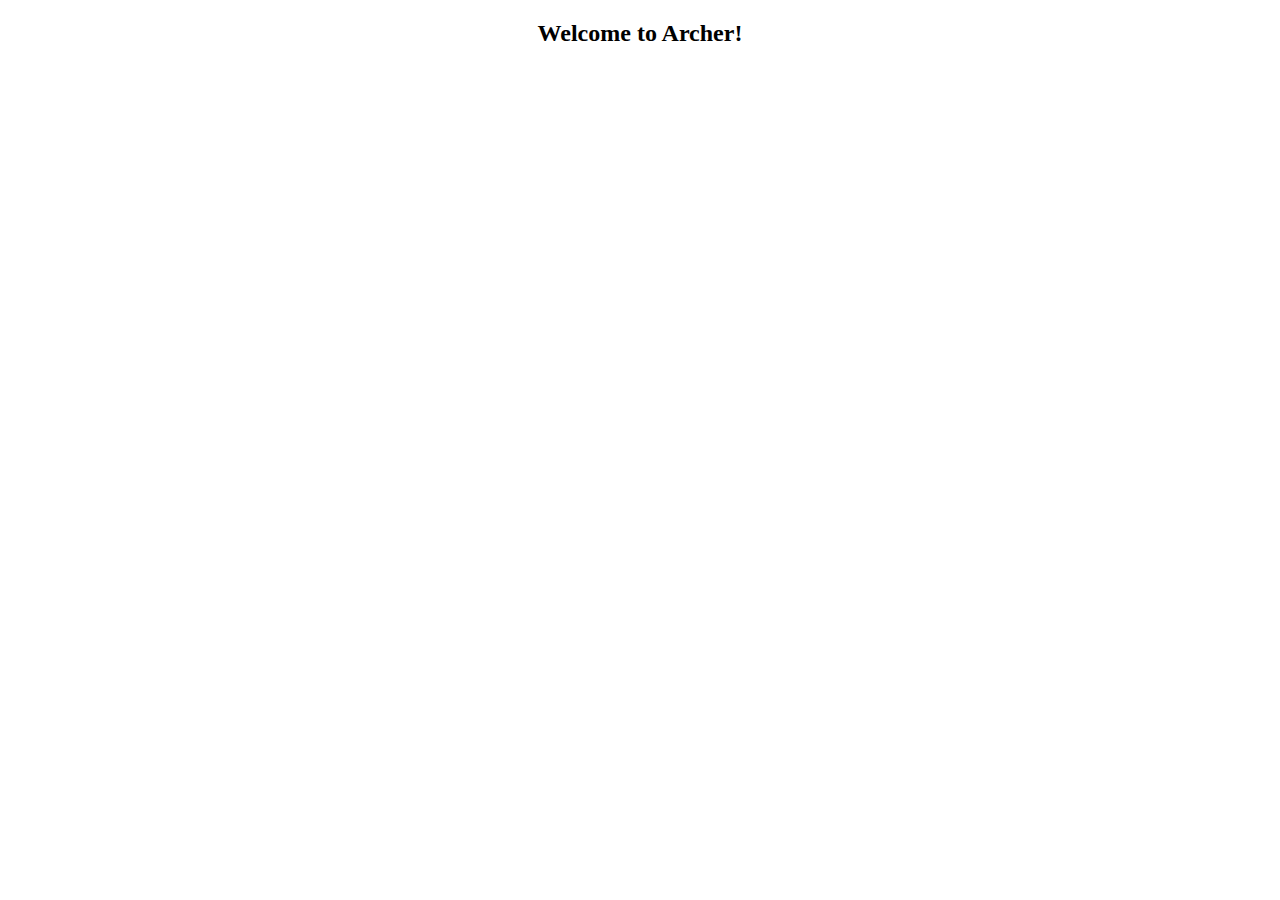
==== template/index.html @ 8166612c "just for a test." ====
<!DOCTYPE html>
<html lang="en">
<head>
    <meta charset="UTF-8">
    <meta name="viewport" content="width=device-width, initial-scale=1.0">
    <title>Document</title>
</head>
<body>
    <h2 style="text-align: center;">Welcome to Archer!</h2>
</body>
</html>
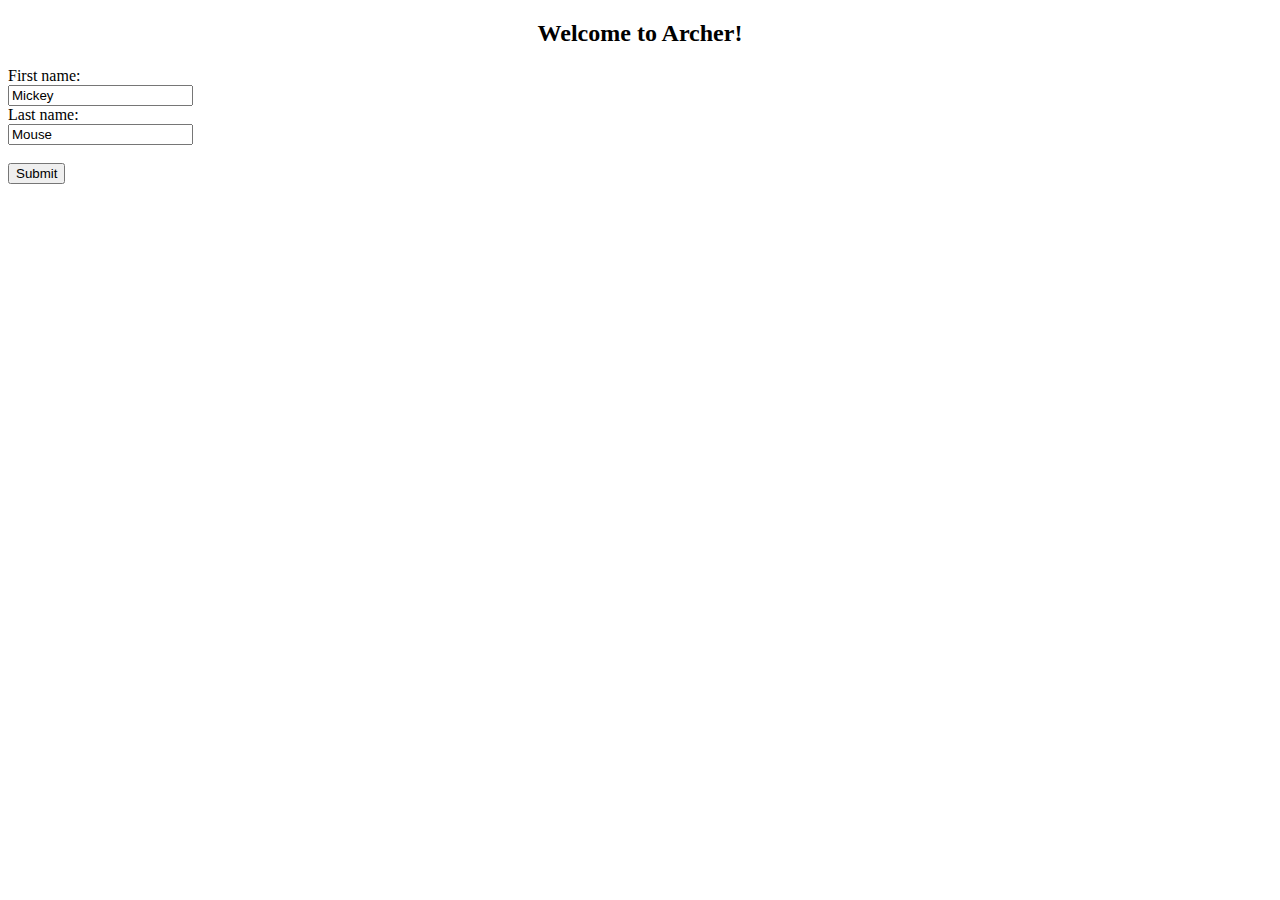
==== commit e9378255: "update Response, add post handler" ====
--- a/template/index.html
+++ b/template/index.html
@@ -7,6 +7,17 @@
 </head>
 <body>
     <h2 style="text-align: center;">Welcome to Archer!</h2>
+
+    <form action="/index" method="POST">
+        First name:<br>
+        <input type="text" name="firstname" value="Mickey">
+        <br>
+        Last name:<br>
+        <input type="text" name="lastname" value="Mouse">
+        <br><br>
+        <input type="submit" value="Submit">
+    </form>
+
 </body>
 </html>
 
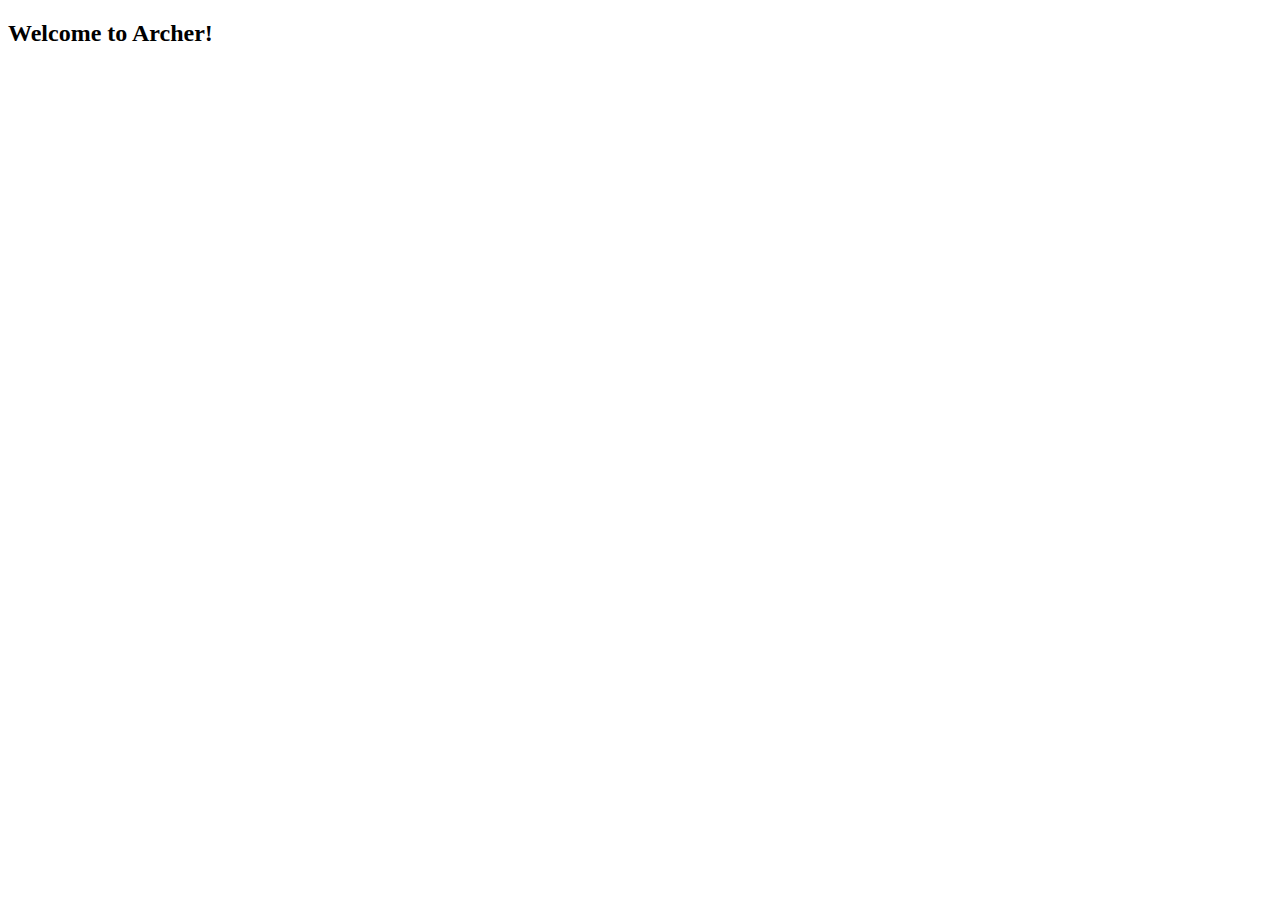
==== commit b0375c55: "demo's template file" ====
--- a/template/index.html
+++ b/template/index.html
@@ -3,22 +3,12 @@
 <head>
     <meta charset="UTF-8">
     <meta name="viewport" content="width=device-width, initial-scale=1.0">
-    <title>Document</title>
+    <title>Archer</title>
+    <link rel="stylesheet" href="/static/common.css">
 </head>
 <body>
-    <h2 style="text-align: center;">Welcome to Archer!</h2>
-
-    <form action="/index" method="POST">
-        First name:<br>
-        <input type="text" name="firstname" value="Mickey">
-        <br>
-        Last name:<br>
-        <input type="text" name="lastname" value="Mouse">
-        <br><br>
-        <input type="submit" value="Submit">
-    </form>
-
+    <div class="common">
+        <h2>Welcome to Archer!</h2>
+    </div>
 </body>
-</html>
-
-
+</html>